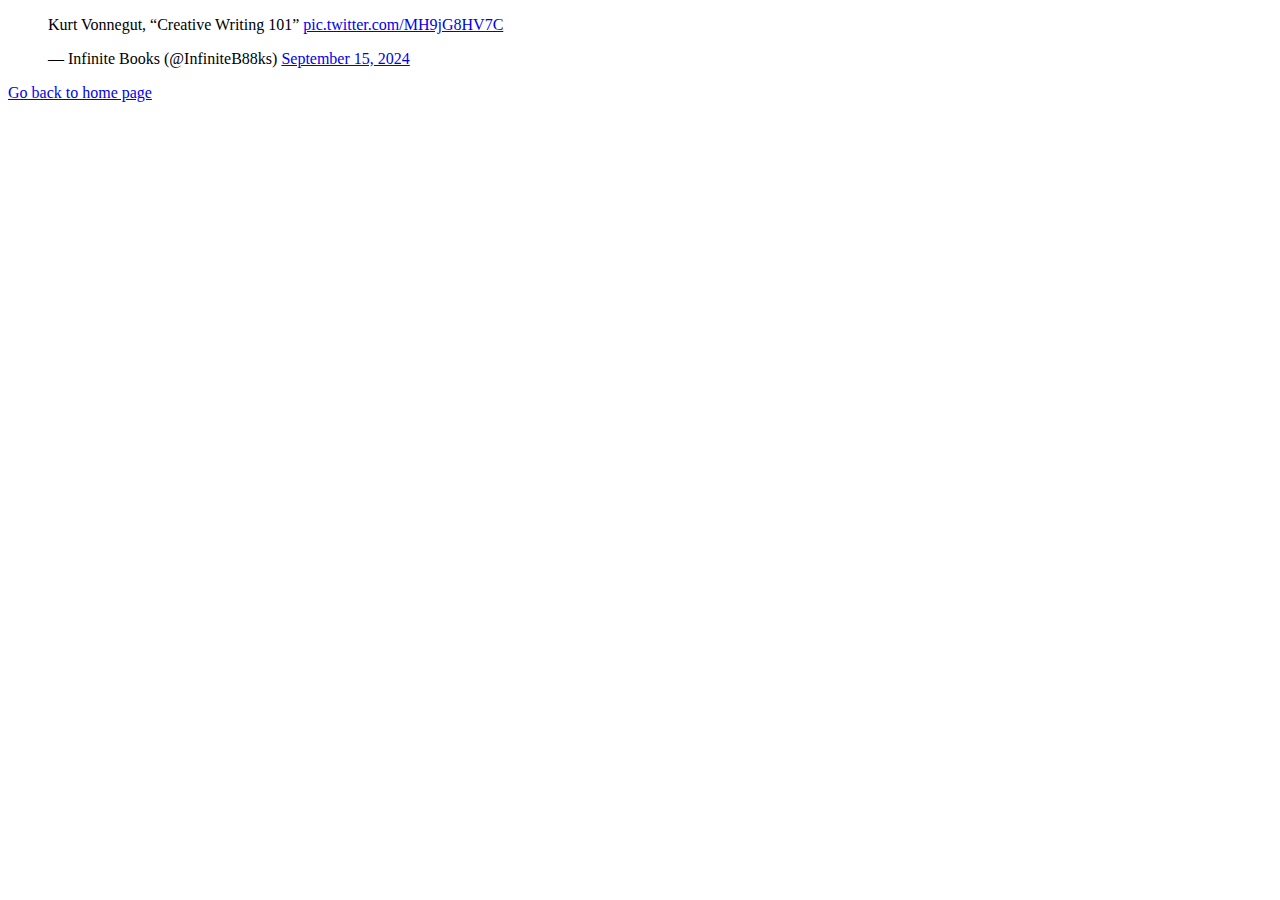
==== html_basic/tweets.html @ e31794e4 "Linking webpages" ====
<!DOCTYPE html>
<html lang="en">
<head>
	<meta charset="utf-8">
	<title>Base Index</title>
</head>
<body>
	<blockquote class="twitter-tweet">
		<p lang="en" dir="ltr">Kurt Vonnegut, “Creative Writing 101” 
			<a href="https://t.co/MH9jG8HV7C">pic.twitter.com/MH9jG8HV7C</a>
		</p>&mdash; Infinite Books (@InfiniteB88ks) <a href="https://twitter.com/InfiniteB88ks/status/1835302140023083248?ref_src=twsrc%5Etfw">September 15, 2024</a>
	</blockquote> <script async src="https://platform.twitter.com/widgets.js"></script>
	<a href="index.html">Go back to home page</a>
</body>
</html>
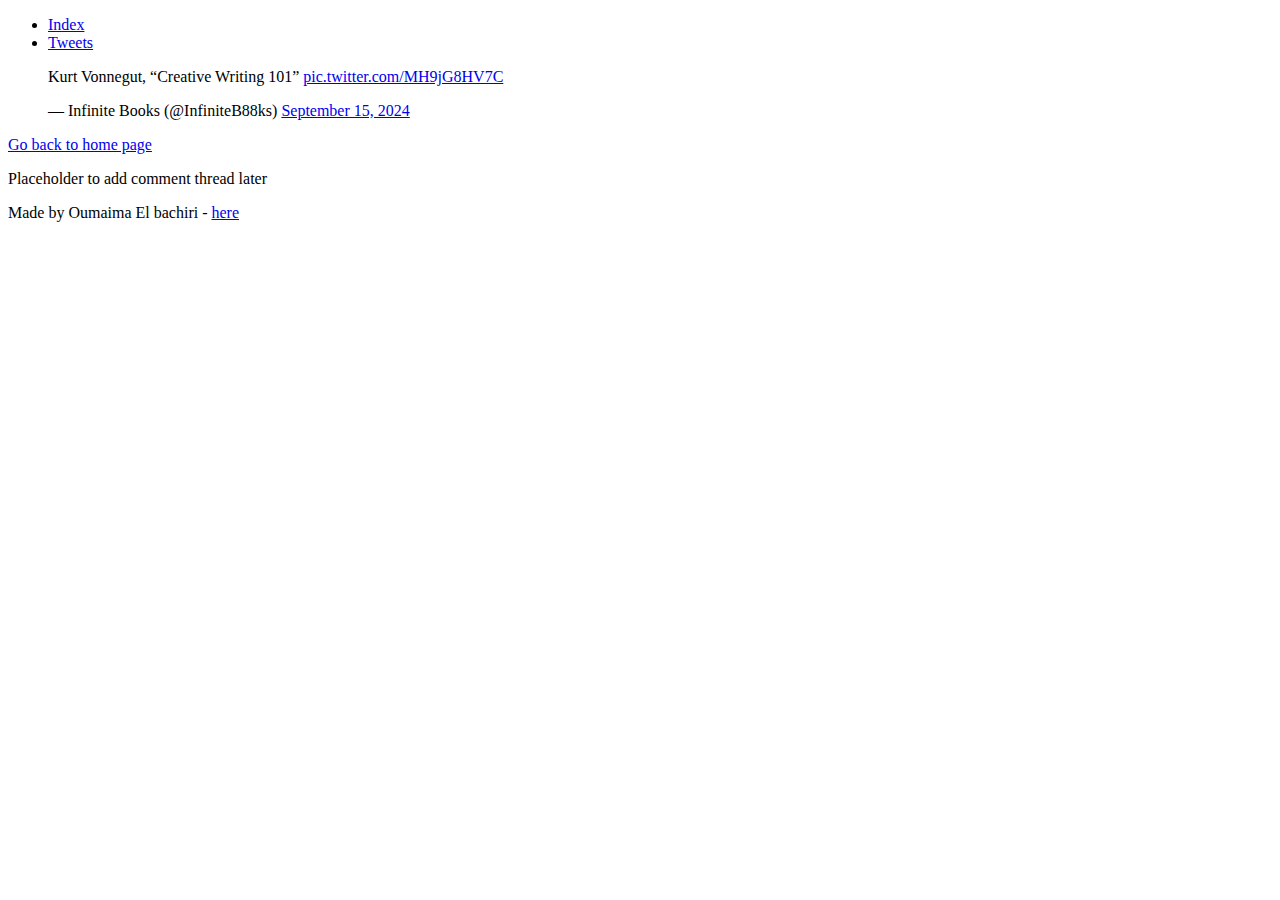
==== commit 762d943e: "3. Make a cool website" ====
--- a/html_basic/tweets.html
+++ b/html_basic/tweets.html
@@ -5,11 +5,25 @@
 	<title>Base Index</title>
 </head>
 <body>
-	<blockquote class="twitter-tweet">
-		<p lang="en" dir="ltr">Kurt Vonnegut, “Creative Writing 101” 
-			<a href="https://t.co/MH9jG8HV7C">pic.twitter.com/MH9jG8HV7C</a>
-		</p>&mdash; Infinite Books (@InfiniteB88ks) <a href="https://twitter.com/InfiniteB88ks/status/1835302140023083248?ref_src=twsrc%5Etfw">September 15, 2024</a>
-	</blockquote> <script async src="https://platform.twitter.com/widgets.js"></script>
-	<a href="index.html">Go back to home page</a>
+	<header>
+		<ul>
+			<li><a href="index.html">Index</a></li>
+			<li><a href="tweets.html">Tweets</a></li>
+		</ul>
+	</header>
+	<main>
+		<blockquote class="twitter-tweet">
+			<p lang="en" dir="ltr">Kurt Vonnegut, “Creative Writing 101” 
+				<a href="https://t.co/MH9jG8HV7C">pic.twitter.com/MH9jG8HV7C</a>
+			</p>&mdash; Infinite Books (@InfiniteB88ks) <a href="https://twitter.com/InfiniteB88ks/status/1835302140023083248?ref_src=twsrc%5Etfw">September 15, 2024</a>
+		</blockquote> <script async src="https://platform.twitter.com/widgets.js"></script>
+		<a href="index.html">Go back to home page</a>
+	</main>
+	<aside>
+		<p>Placeholder to add comment thread later</p>
+	</aside>
+	<footer>
+		<p>Made by Oumaima El bachiri - <a href="https://github.com/Oumaelba" target="_blank">here</a></p>
+	</footer>
 </body>
 </html>
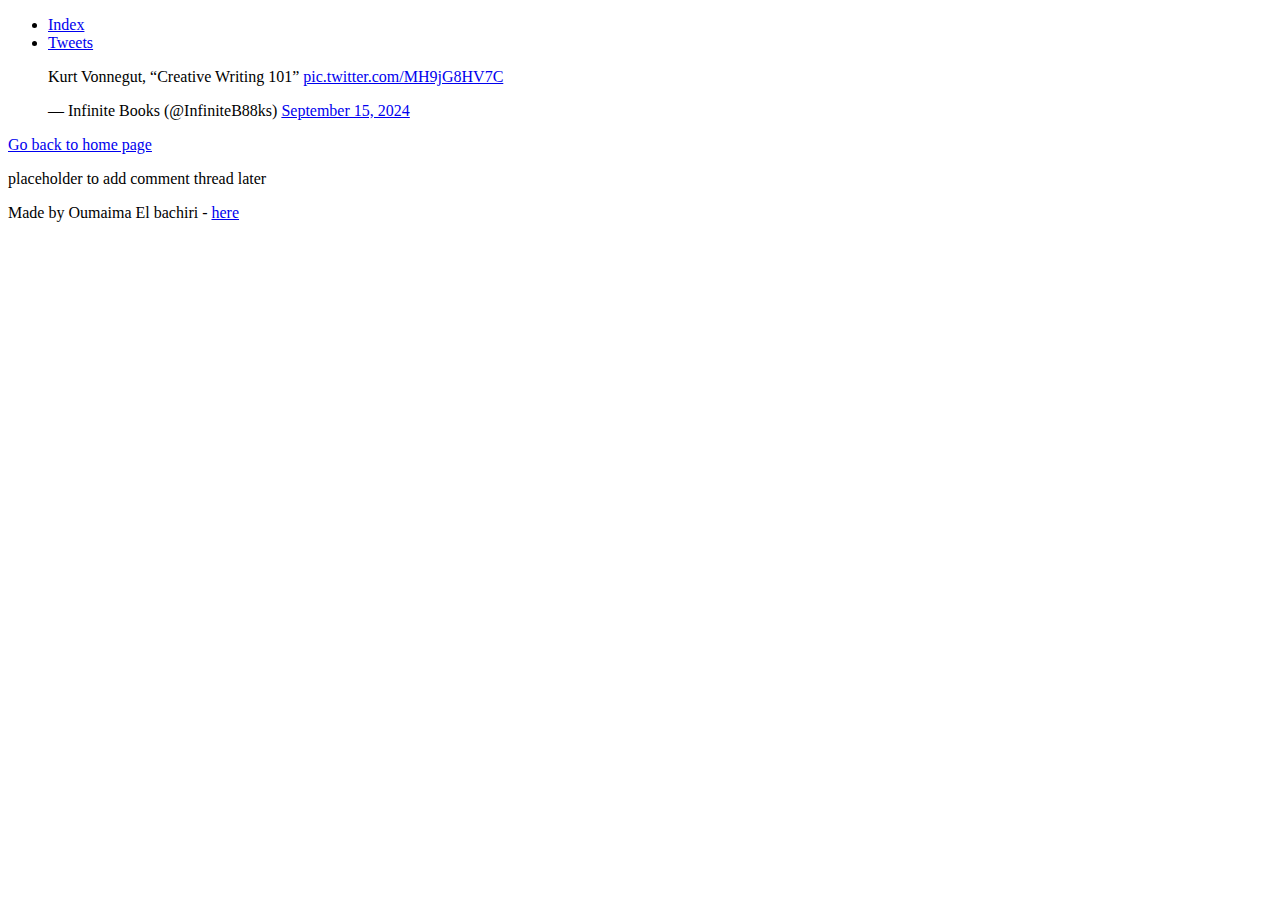
==== commit 0c3f7fd1: "restructure tweets" ====
--- a/html_basic/tweets.html
+++ b/html_basic/tweets.html
@@ -5,24 +5,24 @@
 	<title>Base Index</title>
 </head>
 <body>
-	<header>
+<header>
 		<ul>
 			<li><a href="index.html">Index</a></li>
 			<li><a href="tweets.html">Tweets</a></li>
 		</ul>
-	</header>
-	<main>
+</header>
+<main>
 		<blockquote class="twitter-tweet">
 			<p lang="en" dir="ltr">Kurt Vonnegut, “Creative Writing 101” 
 				<a href="https://t.co/MH9jG8HV7C">pic.twitter.com/MH9jG8HV7C</a>
 			</p>&mdash; Infinite Books (@InfiniteB88ks) <a href="https://twitter.com/InfiniteB88ks/status/1835302140023083248?ref_src=twsrc%5Etfw">September 15, 2024</a>
 		</blockquote> <script async src="https://platform.twitter.com/widgets.js"></script>
 		<a href="index.html">Go back to home page</a>
-	</main>
-	<aside>
-		<p>Placeholder to add comment thread later</p>
-	</aside>
-	<footer>
+</main>
+<aside>
+		<p>placeholder to add comment thread later</p>
+</aside>
+<footer>
 		<p>Made by Oumaima El bachiri - <a href="https://github.com/Oumaelba" target="_blank">here</a></p>
 	</footer>
 </body>
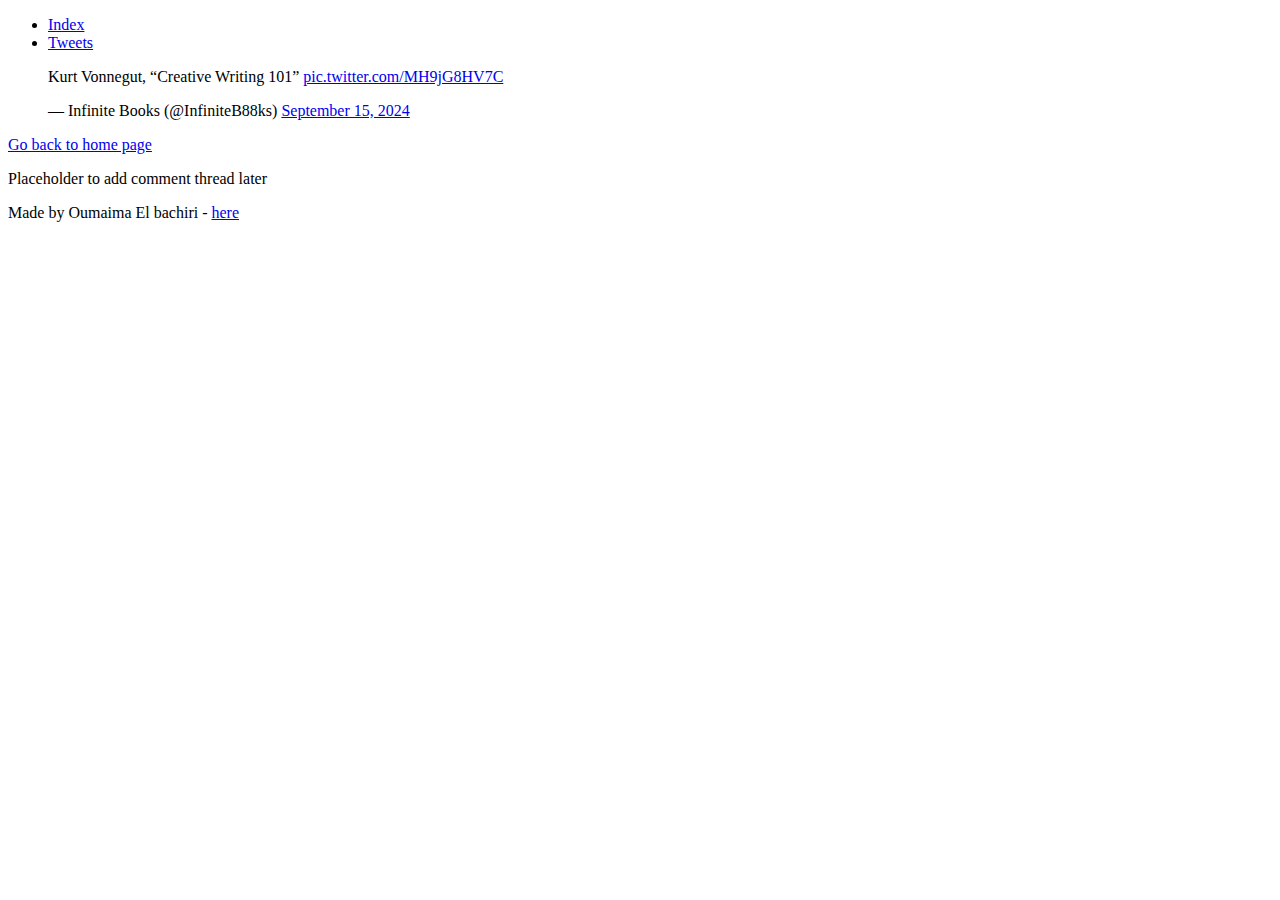
==== commit db4ab5fe: "tweet restructure" ====
--- a/html_basic/tweets.html
+++ b/html_basic/tweets.html
@@ -20,10 +20,10 @@
 		<a href="index.html">Go back to home page</a>
 </main>
 <aside>
-		<p>placeholder to add comment thread later</p>
+	<p>Placeholder to add comment thread later</p>
 </aside>
 <footer>
-		<p>Made by Oumaima El bachiri - <a href="https://github.com/Oumaelba" target="_blank">here</a></p>
-	</footer>
+	<p>Made by Oumaima El bachiri - <a href="https://github.com/Oumaelba" target="_blank">here</a></p>
+</footer>
 </body>
 </html>
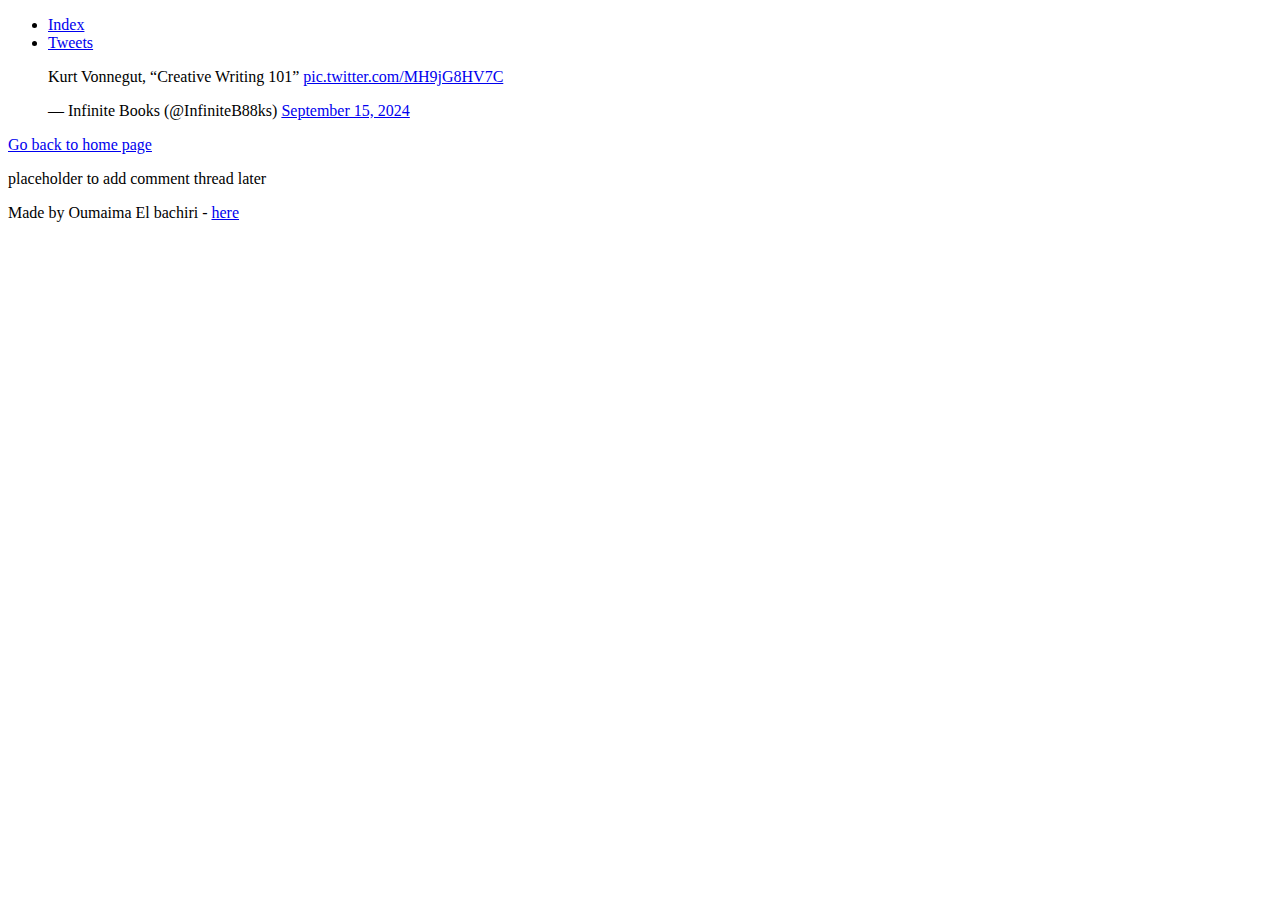
==== commit 357a35cf: "5 tweet update" ====
--- a/html_basic/tweets.html
+++ b/html_basic/tweets.html
@@ -2,7 +2,7 @@
 <html lang="en">
 <head>
 	<meta charset="utf-8">
-	<title>Base Index</title>
+	<title>Tweets</title>
 </head>
 <body>
 <header>
@@ -12,16 +12,18 @@
 		</ul>
 </header>
 <main>
+	<article>
 		<blockquote class="twitter-tweet">
 			<p lang="en" dir="ltr">Kurt Vonnegut, “Creative Writing 101” 
 				<a href="https://t.co/MH9jG8HV7C">pic.twitter.com/MH9jG8HV7C</a>
 			</p>&mdash; Infinite Books (@InfiniteB88ks) <a href="https://twitter.com/InfiniteB88ks/status/1835302140023083248?ref_src=twsrc%5Etfw">September 15, 2024</a>
 		</blockquote> <script async src="https://platform.twitter.com/widgets.js"></script>
 		<a href="index.html">Go back to home page</a>
+	</article>
+	<aside>
+			<p>placeholder to add comment thread later</p>
+	</aside>
 </main>
-<aside>
-	<p>Placeholder to add comment thread later</p>
-</aside>
 <footer>
 	<p>Made by Oumaima El bachiri - <a href="https://github.com/Oumaelba" target="_blank">here</a></p>
 </footer>
